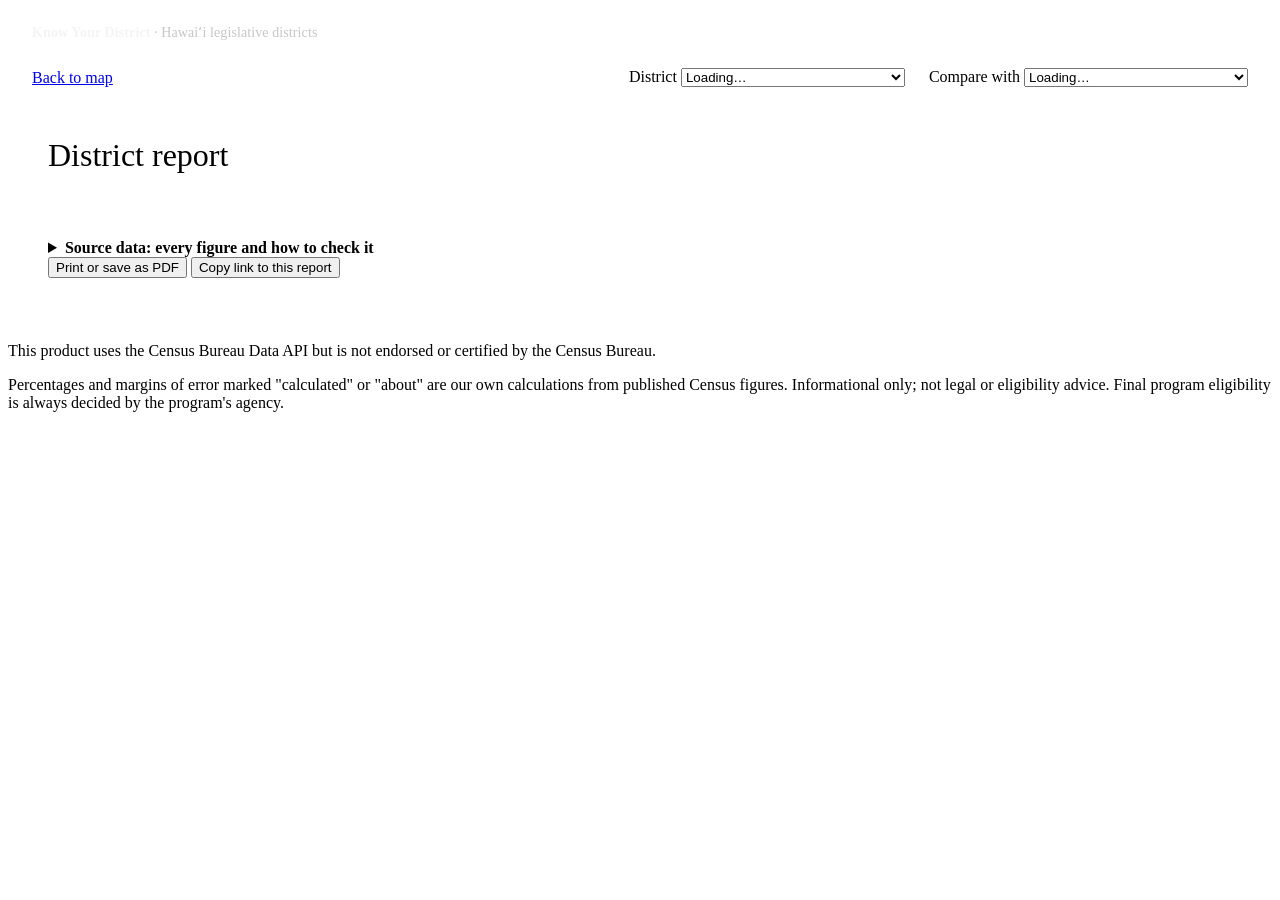
==== web/report.html @ 06e7ed60 "Updated UI" ====
<!DOCTYPE html>
<html lang="en">
<head>
  <meta charset="utf-8">
  <meta name="viewport" content="width=device-width, initial-scale=1">
  <title>District report · Know Your District</title>
  <link rel="stylesheet" href="/css/base.css">
  <style>
    /* Carbon UI shell (dark 48px) above a white control bar */
    .shell { background: var(--shell); min-height: 3rem; display: flex; align-items: center; padding: 0 1.5rem; }
    .brand { font-size: 0.875rem; font-weight: 600; letter-spacing: 0.1px; color: #f4f4f4; text-decoration: none; }
    .brand span { font-weight: 400; color: #c6c6c6; }
    .brand:hover { color: #fff; }
    .bar { background: var(--bg); border-bottom: 1px solid var(--border); padding: 0.75rem 1.5rem 1rem;
           display: flex; flex-wrap: wrap; align-items: end; gap: 1rem 1.5rem; }
    .bar #back { margin-right: auto; padding-left: 0; }
    .bar select { min-width: 14rem; }

    main { max-width: 74rem; margin: 0 auto; padding: 2rem 1.5rem 3rem; }
    /* Carbon inline notification (info, low contrast) */
    .from-q, .pair-note { background: var(--info-bg); border-left: 3px solid var(--info-border); color: var(--text);
              padding: 0.75rem 1rem 0.75rem 2.75rem; margin: 0 0 1rem; font-size: 0.875rem; position: relative; }
    .from-q::before, .pair-note::before { content: ""; position: absolute; left: 1rem; top: 0.875rem; width: 1rem; height: 1rem;
              background: var(--info-border); -webkit-mask: var(--i-info) no-repeat center / contain; mask: var(--i-info) no-repeat center / contain; }
    .from-q[hidden] { display: none; }
    h1 { margin: 0; font-size: 2rem; font-weight: 400; line-height: 1.25; }
    .sub { margin: 0.375rem 0 1.5rem; color: var(--muted); font-size: 0.875rem; }

    /* Carbon line tabs: wrap on narrow screens instead of scrolling sideways */
    .tabs { display: flex; flex-wrap: wrap; margin: 0 0 1.5rem; }
    .tabs [role="tab"] { font: inherit; font-size: 0.875rem; letter-spacing: 0.16px; min-height: 2.5rem; padding: 0 1rem;
                         border: 0; border-bottom: 2px solid var(--border); background: transparent; color: var(--muted); cursor: pointer; }
    .tabs [role="tab"]:hover { color: var(--text); border-bottom-color: var(--border-strong); }
    .tabs [role="tab"][aria-selected="true"] { color: var(--text); font-weight: 600; border-bottom-color: var(--accent); }

    .blurb { margin: 0 0 0.5rem; font-size: 1rem; }
    .notes { margin: 0 0 1rem; }
    .notes p { margin: 0.25rem 0; }
    .block { margin-top: 2.5rem; }
    .block > h2 { font-size: 1.25rem; font-weight: 400; margin: 0 0 0.75rem; }
    .block > .card { background: var(--layer); padding: 1rem; font-size: 0.875rem; }
    #panel:focus-visible { outline: 2px solid var(--focus); outline-offset: 4px; }
    #all { margin-top: 2.5rem; }
    #all > summary { font-weight: 600; }
    .print-only { display: none; }

    /* Two-district comparison */
    .pair-note[hidden], #pair[hidden], #all[hidden] { display: none; }
    #pair { display: grid; grid-template-columns: 1fr 1fr; gap: 1px; margin: 0 0 2rem; }
    .pcard { background: var(--layer); padding: 1rem; border-top: 3px solid var(--accent); }
    .pcard.b { border-top-color: var(--text); }
    .pcard h2 { margin: 0 0 0.375rem; font-size: 1.25rem; font-weight: 400; }
    .pcard p { margin: 0.125rem 0; font-size: 0.875rem; }
    .pcard a { display: inline-block; margin-top: 0.5rem; font-size: 0.875rem; }
    table.pair th[scope="row"] { width: 30%; min-width: 12rem; }
    table.pair td { width: 16%; }
    table.pair td:nth-child(4) { width: 26%; }
    table.pair td:last-child { width: 12%; }
    table.pair .measure { display: block; font-weight: 600; }
    table.pair th .src { margin-top: 0.25rem; font-weight: normal; }
    table.pair .val { display: block; font-weight: 600; font-size: 1rem; font-variant-numeric: tabular-nums; }
    table.pair .diff { display: block; color: var(--muted); }
    table.pair .diff.real { color: var(--text); font-weight: 600; }

    @media (max-width: 600px) {
      .shell { padding: 0 1rem; }
      .bar { padding: 0.75rem 1rem 1rem; }
      .bar .field, .bar select { width: 100%; }
      main { padding: 1.5rem 1rem; }
      h1 { font-size: 1.75rem; }
      .facts { grid-template-columns: 1fr; }
      #pair { grid-template-columns: 1fr; }
      .actions .btn { flex: 1 1 100%; }
    }
    /* Narrow screens: each measure becomes a tile; the column name moves in front of each value. */
    @media screen and (max-width: 600px) {
      table.pair tbody tr:hover { background: var(--layer); }
      table.pair thead { position: absolute; width: 1px; height: 1px; overflow: hidden; clip: rect(0 0 0 0); }
      table.pair, table.pair tbody, table.pair tr, table.pair th, table.pair td { display: block; }
      table.pair tr { background: var(--layer); padding: 1rem; margin-bottom: 1px; }
      table.pair th, table.pair td { border-top: 0; padding: 0.25rem 0; }
      table.pair th[scope="row"] { min-width: 0; padding-bottom: 0.5rem; }
      table.pair th[scope="row"], table.pair td, table.pair td:nth-child(4), table.pair td:last-child { width: auto; }
      table.pair td { display: grid; grid-template-columns: 5.5rem 1fr; column-gap: 0.5rem; }
      table.pair td::before { content: attr(data-label); grid-row: 1 / span 4; font-size: 0.75rem; letter-spacing: 0.32px; color: var(--muted); }
    }
    @media print {
      .shell, .bar, .tabs, .actions, .from-q { display: none !important; }
      .print-only { display: block; }
      main { max-width: none; padding: 0; }
      #pair { grid-template-columns: 1fr 1fr; }
      table.pair tr { break-inside: avoid; }
    }
  </style>
</head>
<body>
  <div class="shell"><a class="brand" href="/">Know Your District <span>· Hawaiʻi legislative districts</span></a></div>
  <header class="bar">
    <a class="btn ghost i-back" id="back" href="/">Back to map</a>
    <div class="field">
      <label for="district">District</label>
      <select id="district"><option value="">Loading…</option></select>
    </div>
    <div class="field">
      <label for="vs">Compare with</label>
      <select id="vs"><option value="">Loading…</option></select>
    </div>
  </header>

  <main id="main">
    <p class="from-q" id="from-q" hidden></p>
    <h1 id="title">District report</h1>
    <p class="sub" id="sub"></p>
    <div id="plan"></div>
    <p class="pair-note" id="pair-note" hidden></p>
    <div id="pair" hidden></div>
    <p class="print-only muted" id="print-view"></p>
    <div class="tabs" role="tablist" aria-label="Report views" id="tabs"></div>
    <section id="panel" role="tabpanel" tabindex="0" aria-live="polite"></section>
    <details id="all">
      <summary>Source data: every figure and how to check it</summary>
      <div class="inner" id="all-inner"></div>
    </details>
    <div class="actions">
      <button class="btn i-print" type="button" id="print">Print or save as PDF</button>
      <button class="btn secondary i-copy" type="button" id="copy">Copy link to this report</button>
    </div>
  </main>

  <footer class="site-footer">
    <p>This product uses the Census Bureau Data API but is not endorsed or certified by the Census Bureau.</p>
    <p>Percentages and margins of error marked "calculated" or "about" are our own calculations from published Census figures. Informational only; not legal or eligibility advice. Final program eligibility is always decided by the program's agency.</p>
  </footer>

  <script type="module">
    import { $, el, renderKeyFact, missingFact, comparisonTable, renderDetails, contextBody, taxAreasBody, programsBody, planLine, countyOf, pairTable, reportUrl } from "/js/render.js";
    import { fmtCount, fmtMoe, fmtToday } from "/js/format.js";
    import { PRESETS, presetById } from "/js/presets.js";

    const params = new URL(location.href).searchParams;
    const state = {
      id: (params.get("d") || "").toUpperCase(), vs: (params.get("vs") || "").toUpperCase(),
      view: presetById(params.get("view")).id, data: null, dataVs: null, list: [],
    };
    const comparing = () => !!(state.data && state.dataVs);

    const question = (params.get("q") || "").trim();
    if (question) { $("from-q").hidden = false; $("from-q").textContent = `Opened from the assistant for your question: “${question}”`; }

    function syncUrl() {
      const u = new URL(location.href);
      state.id ? u.searchParams.set("d", state.id) : u.searchParams.delete("d");
      state.id && state.vs ? u.searchParams.set("vs", state.vs) : u.searchParams.delete("vs");
      state.view !== "overview" ? u.searchParams.set("view", state.view) : u.searchParams.delete("view");
      history.replaceState(null, "", u);
      $("back").href = state.id ? "/?d=" + encodeURIComponent(state.id) : "/";
    }

    // ---------- tabs (WAI-ARIA tabs pattern, automatic activation) ----------
    function buildTabs() {
      $("tabs").replaceChildren(...PRESETS.map(p => el("button", {
        type: "button", role: "tab", id: "tab-" + p.id, textContent: p.label,
        onclick: () => selectView(p.id, false),
      })));
      $("panel").setAttribute("aria-labelledby", "tab-" + state.view);
      markTabs();
    }
    function markTabs() {
      PRESETS.forEach(p => {
        const t = $("tab-" + p.id);
        const on = p.id === state.view;
        t.setAttribute("aria-selected", on);
        t.setAttribute("aria-controls", "panel");
        t.tabIndex = on ? 0 : -1;
      });
    }
    $("tabs").addEventListener("keydown", e => {
      const i = PRESETS.findIndex(p => p.id === state.view);
      const next = { ArrowRight: i + 1, ArrowLeft: i - 1, Home: 0, End: PRESETS.length - 1 }[e.key];
      if (next === undefined) return;
      e.preventDefault();
      selectView(PRESETS[(next + PRESETS.length) % PRESETS.length].id, true);
    });
    function selectView(id, focusTab) {
      state.view = id;
      markTabs();
      $("panel").setAttribute("aria-labelledby", "tab-" + id);
      if (focusTab) $("tab-" + id).focus();
      syncUrl();
      renderPanel();
    }

    // ---------- panel ----------
    function renderSection(s, data, county) {
      let body = null;
      if (s.type === "group") {
        // The section heading already says what the rows are, so drop the repeated label prefix.
        const comps = data.comparisons.filter(c => c.group === s.group)
          .map(c => ({ ...c, label: c.label.replace(/^Employed residents working in:\s*/, "") }));
        if (comps.length) body = el("div", {},
          comps[0].group_note ? el("p", { className: "muted small", textContent: comps[0].group_note }) : null,
          comparisonTable(comps, county, { groupRows: false }));
      } else if (s.type === "taxAreas") body = taxAreasBody(data, county);
      else if (s.type === "context") body = contextBody(data, county, s.ids);
      else if (s.type === "programs") body = programsBody(data);
      else if (s.type === "note") body = el("div", { className: "card" }, el("p", { className: "muted", style: "margin:0", textContent: s.text }));
      return el("section", { className: "block" }, el("h2", { textContent: s.title }),
        body || el("p", { className: "muted", textContent: "Not available for this district in this tool's data." }));
    }

    // A section in comparison mode. Metric groups compare side by side; tax areas, county context
    // and programs describe one district or its county, so they link to each district's own report.
    function renderPairSection(s, a, b) {
      let body;
      if (s.type === "group") {
        const comps = a.comparisons.filter(c => c.group === s.group);
        const strip = x => ({ ...x, comparisons: x.comparisons.map(c => ({ ...c, label: c.label.replace(/^Employed residents working in:\s*/, "") })) });
        body = comps.length ? el("div", {},
          comps[0].group_note ? el("p", { className: "muted small", textContent: comps[0].group_note }) : null,
          pairTable(comps.map(c => c.metric_id), strip(a), strip(b))) : null;
      } else if (s.type === "note") {
        body = el("div", { className: "card" }, el("p", { className: "muted", style: "margin:0", textContent: s.text }));
      } else {
        const what = s.type === "taxAreas" ? "Tax areas overlap each district differently"
          : s.type === "programs" ? "Program details are the same for every district"
          : "These figures describe each district's county, not the district";
        const link = d => el("a", { href: reportUrl(d.geo_id, state.view), textContent: d.name });
        body = el("div", { className: "card" }, el("p", { className: "muted", style: "margin:0" },
          `${what}, so they are not compared here. See them in each district's report: `, link(a), " and ", link(b), "."));
      }
      return el("section", { className: "block" }, el("h2", { textContent: s.title }),
        body || el("p", { className: "muted", textContent: "Not available for these districts in this tool's data." }));
    }

    function printLine(label) {
      const data = state.data;
      const year = data && data.comparisons[0] ? data.comparisons[0].source.year : "";
      $("print-view").textContent = [`Generated ${fmtToday()}`, year && `Data: Census ACS 5-year ${year}`, `View: ${label}`].filter(Boolean).join(" · ");
    }

    function renderPanel() {
      const data = state.data;
      if (!data) return;
      const p = presetById(state.view);
      const notes = el("div", { className: "notes" }, ...(p.notes || []).map(n => el("p", { className: "muted small", textContent: n })));
      printLine(p.label);
      if (comparing()) {
        const a = { ...data, id: data.geo_id }, b = { ...state.dataVs, id: state.dataVs.geo_id };
        $("panel").replaceChildren(
          el("p", { className: "blurb", textContent: `The ${p.label.toLowerCase()} figures for both districts. Each difference is tested against both districts' margins of error.` }),
          notes, pairTable(p.metrics, a, b), ...p.sections.map(s => renderPairSection(s, a, b)));
        document.title = `${data.geo_id} compared with ${state.dataVs.geo_id} · ${p.label} · Know Your District`;
        return;
      }
      const county = countyOf(data);
      const facts = el("div", { className: "facts" });
      p.metrics.forEach(id => {
        const c = data.comparisons.find(x => x.metric_id === id);
        facts.append(c ? renderKeyFact(c) : missingFact(id));
      });
      $("panel").replaceChildren(el("p", { className: "blurb", textContent: p.blurb }), notes, facts,
        ...p.sections.map(s => renderSection(s, data, county)));
      document.title = `${data.name} · ${p.label} · Know Your District`;
    }

    // ---------- data ----------
    const popLine = data => {
      const pop = data.facts.find(f => f.indicator_id === "pop_total");
      return pop && pop.value_status === "ok"
        ? `About ${fmtCount(pop.value)} residents (${fmtMoe(pop.moe, "count")})` : "Population not available";
    };

    async function fetchDistrict(id) {
      const res = await fetch("/api/districts/" + encodeURIComponent(id));
      if (!res.ok) throw new Error((await res.json().catch(() => ({}))).detail || res.statusText);
      return res.json();
    }

    function pairCard(data, cls) {
      const card = el("article", { className: "pcard " + cls }, el("h2", { textContent: data.name }),
        el("p", { textContent: countyOf(data) || "County not known" }), el("p", { textContent: popLine(data) }));
      if (data.plan) card.append(el("p", { className: "muted", textContent:
        `Official permanent residents (2021 Reapportionment Plan): ${data.plan.permanent_residents.toLocaleString("en-US")}` }));
      card.append(el("a", { href: reportUrl(data.geo_id, state.view), textContent: "Open this district's full report" }));
      return card;
    }

    // Fill the "Compare with" list: every district except the one chosen.
    function fillVsOptions() {
      const sel = $("vs");
      sel.replaceChildren(new Option("None", ""));
      [["house", "House"], ["senate", "Senate"]].forEach(([type, label]) => {
        const g = el("optgroup", { label });
        state.list.filter(d => d.geo_type === type && d.geo_id !== state.id).forEach(d => g.append(new Option(d.name, d.geo_id)));
        sel.append(g);
      });
      sel.disabled = !state.id;
      sel.value = state.vs || "";
    }

    async function load() {
      const { id, vs } = state;
      state.data = null; state.dataVs = null;
      $("district").value = id || "";
      fillVsOptions();
      syncUrl();
      $("pair").hidden = true; $("pair-note").hidden = true;
      if (!id) {
        $("title").textContent = "Choose a district";
        $("sub").textContent = "Pick a House or Senate district above to see its report.";
        $("plan").replaceChildren(); $("panel").replaceChildren(); $("all-inner").replaceChildren();
        return;
      }
      $("panel").replaceChildren(el("p", { className: "muted", textContent: "Loading…" }));
      try {
        const [data, dataVs] = await Promise.all([fetchDistrict(id), vs ? fetchDistrict(vs) : null]);
        if (state.id !== id || state.vs !== vs) return; // user already moved on
        state.data = data; state.dataVs = dataVs;
        const year = data.comparisons[0] ? data.comparisons[0].source.year : "";
        if (dataVs) {
          $("title").textContent = `${data.name} compared with ${dataVs.name}`;
          $("sub").textContent = [year && `Census ACS 5-year ${year}`, "Every difference is tested against both margins of error"].filter(Boolean).join(" · ");
          $("plan").replaceChildren();
          $("pair").replaceChildren(pairCard(data, "a"), pairCard(dataVs, "b"));
          $("pair").hidden = false;
          if (data.geo_type !== dataVs.geo_type) {
            $("pair-note").textContent = "House and Senate districts overlap and differ in size. Rates and medians can be compared, but the same residents may be counted in both, so the margin-of-error test is only approximate.";
            $("pair-note").hidden = false;
          }
          $("all").hidden = true;
        } else {
          $("title").textContent = data.name;
          $("sub").textContent = [countyOf(data), popLine(data), year && `Census ACS 5-year ${year}`].filter(Boolean).join(" · ");
          $("plan").replaceChildren(...[planLine(data)].filter(Boolean));
          $("all-inner").replaceChildren(renderDetails(data));
          $("all").hidden = false;
        }
        renderPanel();
      } catch (err) {
        $("title").textContent = "District report";
        $("panel").replaceChildren(el("p", { className: "error", textContent: "Could not load this district. " + err.message }));
      }
    }

    async function init() {
      buildTabs();
      try {
        const res = await fetch("/api/districts");
        if (!res.ok) throw new Error("Data service unavailable");
        state.list = await res.json();
        const sel = $("district");
        sel.replaceChildren(new Option("Choose…", ""));
        [["house", "House"], ["senate", "Senate"]].forEach(([type, label]) => {
          const g = el("optgroup", { label });
          state.list.filter(d => d.geo_type === type).forEach(d => g.append(new Option(d.name, d.geo_id)));
          sel.append(g);
        });
        const known = id => state.list.some(d => d.geo_id === id);
        if (state.id && !known(state.id)) state.id = "";
        if (!state.id || !known(state.vs) || state.vs === state.id) state.vs = "";
      } catch (err) {
        $("panel").replaceChildren(el("p", { className: "error", textContent: "Could not load. " + err.message }));
        return;
      }
      load();
    }

    $("district").addEventListener("change", e => {
      state.id = e.target.value;
      if (!state.id || state.vs === state.id) state.vs = "";
      load();
    });
    $("vs").addEventListener("change", e => { state.vs = e.target.value; load(); });
    $("print").addEventListener("click", () => window.print());
    $("copy").addEventListener("click", e => {
      const u = new URL(location.href);
      u.searchParams.delete("q"); // the question was the sender's; the report stands alone
      if (navigator.clipboard) navigator.clipboard.writeText(u.href).then(() => { e.target.textContent = "Link copied"; });
    });
    window.addEventListener("beforeprint", () => document.querySelectorAll("details").forEach(d => d.open = true));
    init();
  </script>
</body>
</html>
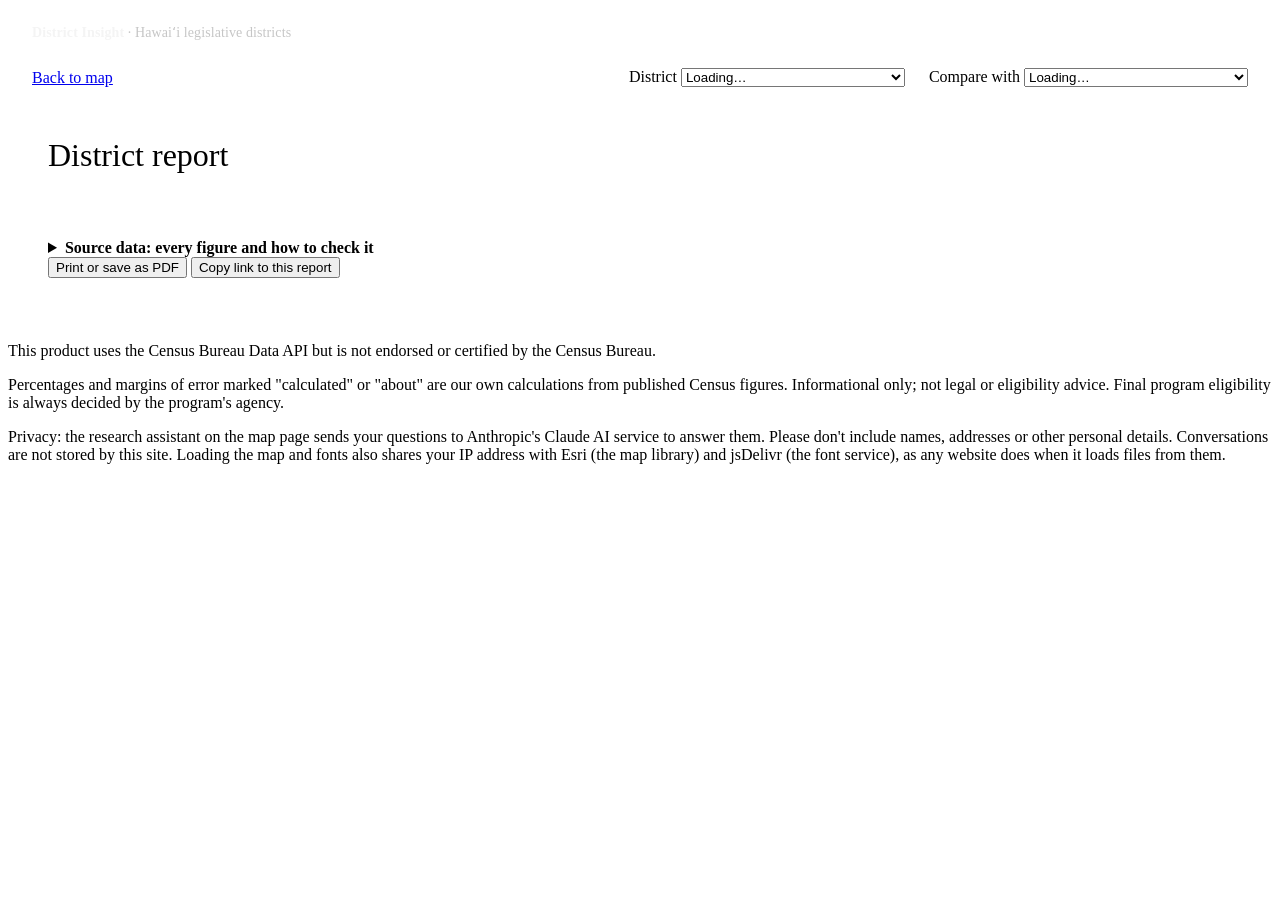
==== commit 087fd405: "security changes + small fixes" ====
--- a/web/report.html
+++ b/web/report.html
@@ -3,7 +3,7 @@
 <head>
   <meta charset="utf-8">
   <meta name="viewport" content="width=device-width, initial-scale=1">
-  <title>District report · Know Your District</title>
+  <title>District report · District Insight</title>
   <link rel="stylesheet" href="/css/base.css">
   <style>
     /* Carbon UI shell (dark 48px) above a white control bar */
@@ -94,7 +94,7 @@
   </style>
 </head>
 <body>
-  <div class="shell"><a class="brand" href="/">Know Your District <span>· Hawaiʻi legislative districts</span></a></div>
+  <div class="shell"><a class="brand" href="/">District Insight <span>· Hawaiʻi legislative districts</span></a></div>
   <header class="bar">
     <a class="btn ghost i-back" id="back" href="/">Back to map</a>
     <div class="field">
@@ -130,255 +130,9 @@
   <footer class="site-footer">
     <p>This product uses the Census Bureau Data API but is not endorsed or certified by the Census Bureau.</p>
     <p>Percentages and margins of error marked "calculated" or "about" are our own calculations from published Census figures. Informational only; not legal or eligibility advice. Final program eligibility is always decided by the program's agency.</p>
+    <p>Privacy: the research assistant on the map page sends your questions to Anthropic's Claude AI service to answer them. Please don't include names, addresses or other personal details. Conversations are not stored by this site. Loading the map and fonts also shares your IP address with Esri (the map library) and jsDelivr (the font service), as any website does when it loads files from them.</p>
   </footer>
 
-  <script type="module">
-    import { $, el, renderKeyFact, missingFact, comparisonTable, renderDetails, contextBody, taxAreasBody, programsBody, planLine, countyOf, pairTable, reportUrl } from "/js/render.js";
-    import { fmtCount, fmtMoe, fmtToday } from "/js/format.js";
-    import { PRESETS, presetById } from "/js/presets.js";
-
-    const params = new URL(location.href).searchParams;
-    const state = {
-      id: (params.get("d") || "").toUpperCase(), vs: (params.get("vs") || "").toUpperCase(),
-      view: presetById(params.get("view")).id, data: null, dataVs: null, list: [],
-    };
-    const comparing = () => !!(state.data && state.dataVs);
-
-    const question = (params.get("q") || "").trim();
-    if (question) { $("from-q").hidden = false; $("from-q").textContent = `Opened from the assistant for your question: “${question}”`; }
-
-    function syncUrl() {
-      const u = new URL(location.href);
-      state.id ? u.searchParams.set("d", state.id) : u.searchParams.delete("d");
-      state.id && state.vs ? u.searchParams.set("vs", state.vs) : u.searchParams.delete("vs");
-      state.view !== "overview" ? u.searchParams.set("view", state.view) : u.searchParams.delete("view");
-      history.replaceState(null, "", u);
-      $("back").href = state.id ? "/?d=" + encodeURIComponent(state.id) : "/";
-    }
-
-    // ---------- tabs (WAI-ARIA tabs pattern, automatic activation) ----------
-    function buildTabs() {
-      $("tabs").replaceChildren(...PRESETS.map(p => el("button", {
-        type: "button", role: "tab", id: "tab-" + p.id, textContent: p.label,
-        onclick: () => selectView(p.id, false),
-      })));
-      $("panel").setAttribute("aria-labelledby", "tab-" + state.view);
-      markTabs();
-    }
-    function markTabs() {
-      PRESETS.forEach(p => {
-        const t = $("tab-" + p.id);
-        const on = p.id === state.view;
-        t.setAttribute("aria-selected", on);
-        t.setAttribute("aria-controls", "panel");
-        t.tabIndex = on ? 0 : -1;
-      });
-    }
-    $("tabs").addEventListener("keydown", e => {
-      const i = PRESETS.findIndex(p => p.id === state.view);
-      const next = { ArrowRight: i + 1, ArrowLeft: i - 1, Home: 0, End: PRESETS.length - 1 }[e.key];
-      if (next === undefined) return;
-      e.preventDefault();
-      selectView(PRESETS[(next + PRESETS.length) % PRESETS.length].id, true);
-    });
-    function selectView(id, focusTab) {
-      state.view = id;
-      markTabs();
-      $("panel").setAttribute("aria-labelledby", "tab-" + id);
-      if (focusTab) $("tab-" + id).focus();
-      syncUrl();
-      renderPanel();
-    }
-
-    // ---------- panel ----------
-    function renderSection(s, data, county) {
-      let body = null;
-      if (s.type === "group") {
-        // The section heading already says what the rows are, so drop the repeated label prefix.
-        const comps = data.comparisons.filter(c => c.group === s.group)
-          .map(c => ({ ...c, label: c.label.replace(/^Employed residents working in:\s*/, "") }));
-        if (comps.length) body = el("div", {},
-          comps[0].group_note ? el("p", { className: "muted small", textContent: comps[0].group_note }) : null,
-          comparisonTable(comps, county, { groupRows: false }));
-      } else if (s.type === "taxAreas") body = taxAreasBody(data, county);
-      else if (s.type === "context") body = contextBody(data, county, s.ids);
-      else if (s.type === "programs") body = programsBody(data);
-      else if (s.type === "note") body = el("div", { className: "card" }, el("p", { className: "muted", style: "margin:0", textContent: s.text }));
-      return el("section", { className: "block" }, el("h2", { textContent: s.title }),
-        body || el("p", { className: "muted", textContent: "Not available for this district in this tool's data." }));
-    }
-
-    // A section in comparison mode. Metric groups compare side by side; tax areas, county context
-    // and programs describe one district or its county, so they link to each district's own report.
-    function renderPairSection(s, a, b) {
-      let body;
-      if (s.type === "group") {
-        const comps = a.comparisons.filter(c => c.group === s.group);
-        const strip = x => ({ ...x, comparisons: x.comparisons.map(c => ({ ...c, label: c.label.replace(/^Employed residents working in:\s*/, "") })) });
-        body = comps.length ? el("div", {},
-          comps[0].group_note ? el("p", { className: "muted small", textContent: comps[0].group_note }) : null,
-          pairTable(comps.map(c => c.metric_id), strip(a), strip(b))) : null;
-      } else if (s.type === "note") {
-        body = el("div", { className: "card" }, el("p", { className: "muted", style: "margin:0", textContent: s.text }));
-      } else {
-        const what = s.type === "taxAreas" ? "Tax areas overlap each district differently"
-          : s.type === "programs" ? "Program details are the same for every district"
-          : "These figures describe each district's county, not the district";
-        const link = d => el("a", { href: reportUrl(d.geo_id, state.view), textContent: d.name });
-        body = el("div", { className: "card" }, el("p", { className: "muted", style: "margin:0" },
-          `${what}, so they are not compared here. See them in each district's report: `, link(a), " and ", link(b), "."));
-      }
-      return el("section", { className: "block" }, el("h2", { textContent: s.title }),
-        body || el("p", { className: "muted", textContent: "Not available for these districts in this tool's data." }));
-    }
-
-    function printLine(label) {
-      const data = state.data;
-      const year = data && data.comparisons[0] ? data.comparisons[0].source.year : "";
-      $("print-view").textContent = [`Generated ${fmtToday()}`, year && `Data: Census ACS 5-year ${year}`, `View: ${label}`].filter(Boolean).join(" · ");
-    }
-
-    function renderPanel() {
-      const data = state.data;
-      if (!data) return;
-      const p = presetById(state.view);
-      const notes = el("div", { className: "notes" }, ...(p.notes || []).map(n => el("p", { className: "muted small", textContent: n })));
-      printLine(p.label);
-      if (comparing()) {
-        const a = { ...data, id: data.geo_id }, b = { ...state.dataVs, id: state.dataVs.geo_id };
-        $("panel").replaceChildren(
-          el("p", { className: "blurb", textContent: `The ${p.label.toLowerCase()} figures for both districts. Each difference is tested against both districts' margins of error.` }),
-          notes, pairTable(p.metrics, a, b), ...p.sections.map(s => renderPairSection(s, a, b)));
-        document.title = `${data.geo_id} compared with ${state.dataVs.geo_id} · ${p.label} · Know Your District`;
-        return;
-      }
-      const county = countyOf(data);
-      const facts = el("div", { className: "facts" });
-      p.metrics.forEach(id => {
-        const c = data.comparisons.find(x => x.metric_id === id);
-        facts.append(c ? renderKeyFact(c) : missingFact(id));
-      });
-      $("panel").replaceChildren(el("p", { className: "blurb", textContent: p.blurb }), notes, facts,
-        ...p.sections.map(s => renderSection(s, data, county)));
-      document.title = `${data.name} · ${p.label} · Know Your District`;
-    }
-
-    // ---------- data ----------
-    const popLine = data => {
-      const pop = data.facts.find(f => f.indicator_id === "pop_total");
-      return pop && pop.value_status === "ok"
-        ? `About ${fmtCount(pop.value)} residents (${fmtMoe(pop.moe, "count")})` : "Population not available";
-    };
-
-    async function fetchDistrict(id) {
-      const res = await fetch("/api/districts/" + encodeURIComponent(id));
-      if (!res.ok) throw new Error((await res.json().catch(() => ({}))).detail || res.statusText);
-      return res.json();
-    }
-
-    function pairCard(data, cls) {
-      const card = el("article", { className: "pcard " + cls }, el("h2", { textContent: data.name }),
-        el("p", { textContent: countyOf(data) || "County not known" }), el("p", { textContent: popLine(data) }));
-      if (data.plan) card.append(el("p", { className: "muted", textContent:
-        `Official permanent residents (2021 Reapportionment Plan): ${data.plan.permanent_residents.toLocaleString("en-US")}` }));
-      card.append(el("a", { href: reportUrl(data.geo_id, state.view), textContent: "Open this district's full report" }));
-      return card;
-    }
-
-    // Fill the "Compare with" list: every district except the one chosen.
-    function fillVsOptions() {
-      const sel = $("vs");
-      sel.replaceChildren(new Option("None", ""));
-      [["house", "House"], ["senate", "Senate"]].forEach(([type, label]) => {
-        const g = el("optgroup", { label });
-        state.list.filter(d => d.geo_type === type && d.geo_id !== state.id).forEach(d => g.append(new Option(d.name, d.geo_id)));
-        sel.append(g);
-      });
-      sel.disabled = !state.id;
-      sel.value = state.vs || "";
-    }
-
-    async function load() {
-      const { id, vs } = state;
-      state.data = null; state.dataVs = null;
-      $("district").value = id || "";
-      fillVsOptions();
-      syncUrl();
-      $("pair").hidden = true; $("pair-note").hidden = true;
-      if (!id) {
-        $("title").textContent = "Choose a district";
-        $("sub").textContent = "Pick a House or Senate district above to see its report.";
-        $("plan").replaceChildren(); $("panel").replaceChildren(); $("all-inner").replaceChildren();
-        return;
-      }
-      $("panel").replaceChildren(el("p", { className: "muted", textContent: "Loading…" }));
-      try {
-        const [data, dataVs] = await Promise.all([fetchDistrict(id), vs ? fetchDistrict(vs) : null]);
-        if (state.id !== id || state.vs !== vs) return; // user already moved on
-        state.data = data; state.dataVs = dataVs;
-        const year = data.comparisons[0] ? data.comparisons[0].source.year : "";
-        if (dataVs) {
-          $("title").textContent = `${data.name} compared with ${dataVs.name}`;
-          $("sub").textContent = [year && `Census ACS 5-year ${year}`, "Every difference is tested against both margins of error"].filter(Boolean).join(" · ");
-          $("plan").replaceChildren();
-          $("pair").replaceChildren(pairCard(data, "a"), pairCard(dataVs, "b"));
-          $("pair").hidden = false;
-          if (data.geo_type !== dataVs.geo_type) {
-            $("pair-note").textContent = "House and Senate districts overlap and differ in size. Rates and medians can be compared, but the same residents may be counted in both, so the margin-of-error test is only approximate.";
-            $("pair-note").hidden = false;
-          }
-          $("all").hidden = true;
-        } else {
-          $("title").textContent = data.name;
-          $("sub").textContent = [countyOf(data), popLine(data), year && `Census ACS 5-year ${year}`].filter(Boolean).join(" · ");
-          $("plan").replaceChildren(...[planLine(data)].filter(Boolean));
-          $("all-inner").replaceChildren(renderDetails(data));
-          $("all").hidden = false;
-        }
-        renderPanel();
-      } catch (err) {
-        $("title").textContent = "District report";
-        $("panel").replaceChildren(el("p", { className: "error", textContent: "Could not load this district. " + err.message }));
-      }
-    }
-
-    async function init() {
-      buildTabs();
-      try {
-        const res = await fetch("/api/districts");
-        if (!res.ok) throw new Error("Data service unavailable");
-        state.list = await res.json();
-        const sel = $("district");
-        sel.replaceChildren(new Option("Choose…", ""));
-        [["house", "House"], ["senate", "Senate"]].forEach(([type, label]) => {
-          const g = el("optgroup", { label });
-          state.list.filter(d => d.geo_type === type).forEach(d => g.append(new Option(d.name, d.geo_id)));
-          sel.append(g);
-        });
-        const known = id => state.list.some(d => d.geo_id === id);
-        if (state.id && !known(state.id)) state.id = "";
-        if (!state.id || !known(state.vs) || state.vs === state.id) state.vs = "";
-      } catch (err) {
-        $("panel").replaceChildren(el("p", { className: "error", textContent: "Could not load. " + err.message }));
-        return;
-      }
-      load();
-    }
-
-    $("district").addEventListener("change", e => {
-      state.id = e.target.value;
-      if (!state.id || state.vs === state.id) state.vs = "";
-      load();
-    });
-    $("vs").addEventListener("change", e => { state.vs = e.target.value; load(); });
-    $("print").addEventListener("click", () => window.print());
-    $("copy").addEventListener("click", e => {
-      const u = new URL(location.href);
-      u.searchParams.delete("q"); // the question was the sender's; the report stands alone
-      if (navigator.clipboard) navigator.clipboard.writeText(u.href).then(() => { e.target.textContent = "Link copied"; });
-    });
-    window.addEventListener("beforeprint", () => document.querySelectorAll("details").forEach(d => d.open = true));
-    init();
-  </script>
+  <script type="module" src="/js/report-page.js"></script>
 </body>
 </html>
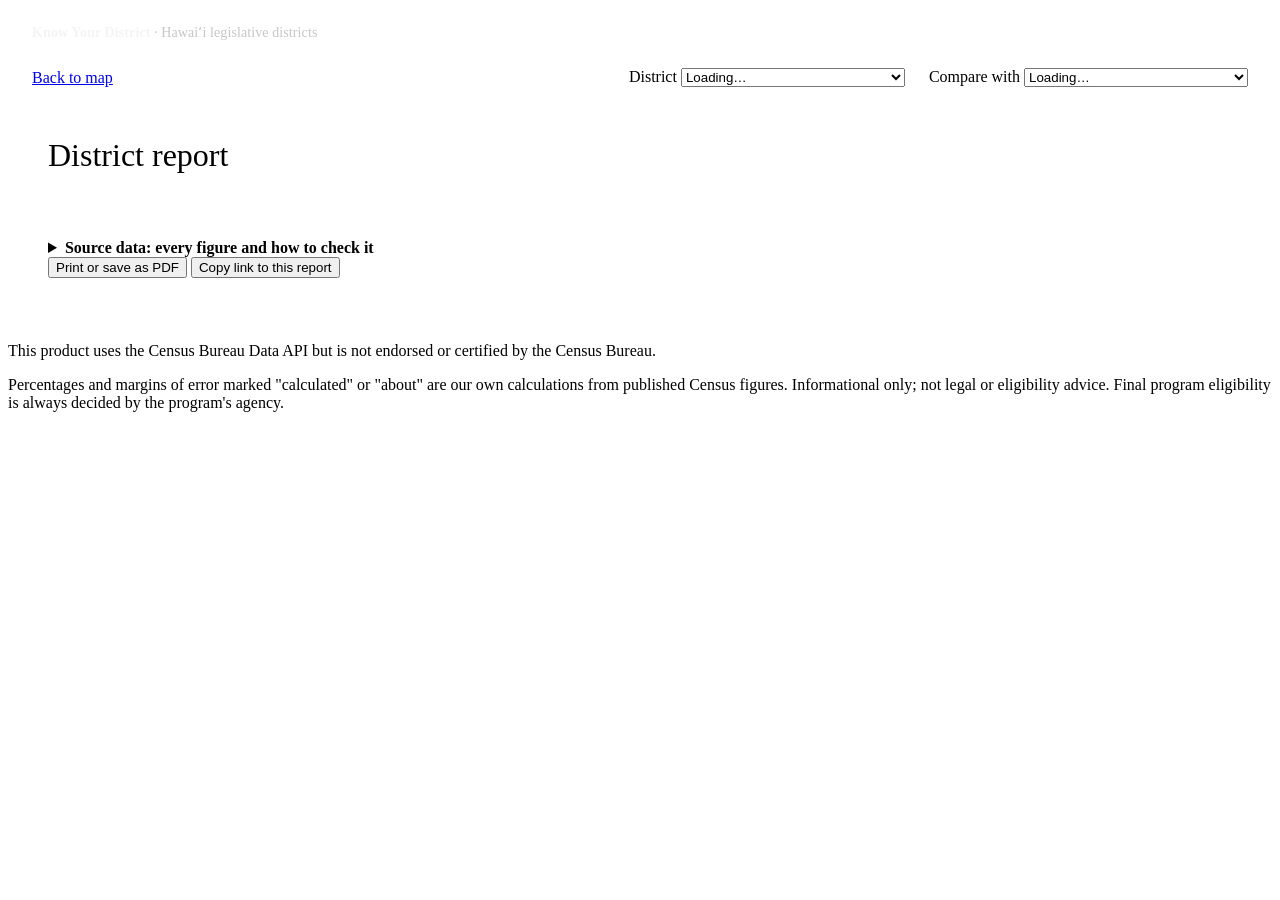
==== commit e48e7c72: "Add likely-eligible estimates and validate the research assistant - Residents likely eligible on inc" ====
--- a/web/report.html
+++ b/web/report.html
@@ -3,7 +3,7 @@
 <head>
   <meta charset="utf-8">
   <meta name="viewport" content="width=device-width, initial-scale=1">
-  <title>District report · District Insight</title>
+  <title>District report · Know Your District</title>
   <link rel="stylesheet" href="/css/base.css">
   <style>
     /* Carbon UI shell (dark 48px) above a white control bar */
@@ -94,7 +94,7 @@
   </style>
 </head>
 <body>
-  <div class="shell"><a class="brand" href="/">District Insight <span>· Hawaiʻi legislative districts</span></a></div>
+  <div class="shell"><a class="brand" href="/">Know Your District <span>· Hawaiʻi legislative districts</span></a></div>
   <header class="bar">
     <a class="btn ghost i-back" id="back" href="/">Back to map</a>
     <div class="field">
@@ -130,9 +130,258 @@
   <footer class="site-footer">
     <p>This product uses the Census Bureau Data API but is not endorsed or certified by the Census Bureau.</p>
     <p>Percentages and margins of error marked "calculated" or "about" are our own calculations from published Census figures. Informational only; not legal or eligibility advice. Final program eligibility is always decided by the program's agency.</p>
-    <p>Privacy: the research assistant on the map page sends your questions to Anthropic's Claude AI service to answer them. Please don't include names, addresses or other personal details. Conversations are not stored by this site. Loading the map and fonts also shares your IP address with Esri (the map library) and jsDelivr (the font service), as any website does when it loads files from them.</p>
   </footer>
 
-  <script type="module" src="/js/report-page.js"></script>
+  <script type="module">
+    import { $, el, renderKeyFact, missingFact, comparisonTable, renderDetails, contextBody, taxAreasBody, programsBody, planLine, countyOf, pairTable, reportUrl, likelyEligibleBody, likelyEligiblePair } from "/js/render.js";
+    import { fmtCount, fmtMoe, fmtToday } from "/js/format.js";
+    import { PRESETS, presetById } from "/js/presets.js";
+
+    const params = new URL(location.href).searchParams;
+    const state = {
+      id: (params.get("d") || "").toUpperCase(), vs: (params.get("vs") || "").toUpperCase(),
+      view: presetById(params.get("view")).id, data: null, dataVs: null, list: [],
+    };
+    const comparing = () => !!(state.data && state.dataVs);
+
+    const question = (params.get("q") || "").trim();
+    if (question) { $("from-q").hidden = false; $("from-q").textContent = `Opened from the assistant for your question: “${question}”`; }
+
+    function syncUrl() {
+      const u = new URL(location.href);
+      state.id ? u.searchParams.set("d", state.id) : u.searchParams.delete("d");
+      state.id && state.vs ? u.searchParams.set("vs", state.vs) : u.searchParams.delete("vs");
+      state.view !== "overview" ? u.searchParams.set("view", state.view) : u.searchParams.delete("view");
+      history.replaceState(null, "", u);
+      $("back").href = state.id ? "/?d=" + encodeURIComponent(state.id) : "/";
+    }
+
+    // ---------- tabs (WAI-ARIA tabs pattern, automatic activation) ----------
+    function buildTabs() {
+      $("tabs").replaceChildren(...PRESETS.map(p => el("button", {
+        type: "button", role: "tab", id: "tab-" + p.id, textContent: p.label,
+        onclick: () => selectView(p.id, false),
+      })));
+      $("panel").setAttribute("aria-labelledby", "tab-" + state.view);
+      markTabs();
+    }
+    function markTabs() {
+      PRESETS.forEach(p => {
+        const t = $("tab-" + p.id);
+        const on = p.id === state.view;
+        t.setAttribute("aria-selected", on);
+        t.setAttribute("aria-controls", "panel");
+        t.tabIndex = on ? 0 : -1;
+      });
+    }
+    $("tabs").addEventListener("keydown", e => {
+      const i = PRESETS.findIndex(p => p.id === state.view);
+      const next = { ArrowRight: i + 1, ArrowLeft: i - 1, Home: 0, End: PRESETS.length - 1 }[e.key];
+      if (next === undefined) return;
+      e.preventDefault();
+      selectView(PRESETS[(next + PRESETS.length) % PRESETS.length].id, true);
+    });
+    function selectView(id, focusTab) {
+      state.view = id;
+      markTabs();
+      $("panel").setAttribute("aria-labelledby", "tab-" + id);
+      if (focusTab) $("tab-" + id).focus();
+      syncUrl();
+      renderPanel();
+    }
+
+    // ---------- panel ----------
+    function renderSection(s, data, county) {
+      let body = null;
+      if (s.type === "group") {
+        // The section heading already says what the rows are, so drop the repeated label prefix.
+        const comps = data.comparisons.filter(c => c.group === s.group)
+          .map(c => ({ ...c, label: c.label.replace(/^Employed residents working in:\s*/, "") }));
+        if (comps.length) body = el("div", {},
+          comps[0].group_note ? el("p", { className: "muted small", textContent: comps[0].group_note }) : null,
+          comparisonTable(comps, county, { groupRows: false }));
+      } else if (s.type === "taxAreas") body = taxAreasBody(data, county);
+      else if (s.type === "context") body = contextBody(data, county, s.ids);
+      else if (s.type === "programs") body = programsBody(data);
+      else if (s.type === "likelyEligible") body = likelyEligibleBody(data);
+      else if (s.type === "note") body = el("div", { className: "card" }, el("p", { className: "muted", style: "margin:0", textContent: s.text }));
+      return el("section", { className: "block" }, el("h2", { textContent: s.title }),
+        body || el("p", { className: "muted", textContent: "Not available for this district in this tool's data." }));
+    }
+
+    // A section in comparison mode. Metric groups compare side by side; tax areas, county context
+    // and programs describe one district or its county, so they link to each district's own report.
+    function renderPairSection(s, a, b) {
+      let body;
+      if (s.type === "group") {
+        const comps = a.comparisons.filter(c => c.group === s.group);
+        const strip = x => ({ ...x, comparisons: x.comparisons.map(c => ({ ...c, label: c.label.replace(/^Employed residents working in:\s*/, "") })) });
+        body = comps.length ? el("div", {},
+          comps[0].group_note ? el("p", { className: "muted small", textContent: comps[0].group_note }) : null,
+          pairTable(comps.map(c => c.metric_id), strip(a), strip(b))) : null;
+      } else if (s.type === "note") {
+        body = el("div", { className: "card" }, el("p", { className: "muted", style: "margin:0", textContent: s.text }));
+      } else if (s.type === "likelyEligible") {
+        body = likelyEligiblePair(a, b);
+      } else {
+        const what = s.type === "taxAreas" ? "Tax areas overlap each district differently"
+          : s.type === "programs" ? "Program details are the same for every district"
+          : "These figures describe each district's county, not the district";
+        const link = d => el("a", { href: reportUrl(d.geo_id, state.view), textContent: d.name });
+        body = el("div", { className: "card" }, el("p", { className: "muted", style: "margin:0" },
+          `${what}, so they are not compared here. See them in each district's report: `, link(a), " and ", link(b), "."));
+      }
+      return el("section", { className: "block" }, el("h2", { textContent: s.title }),
+        body || el("p", { className: "muted", textContent: "Not available for these districts in this tool's data." }));
+    }
+
+    function printLine(label) {
+      const data = state.data;
+      const year = data && data.comparisons[0] ? data.comparisons[0].source.year : "";
+      $("print-view").textContent = [`Generated ${fmtToday()}`, year && `Data: Census ACS 5-year ${year}`, `View: ${label}`].filter(Boolean).join(" · ");
+    }
+
+    function renderPanel() {
+      const data = state.data;
+      if (!data) return;
+      const p = presetById(state.view);
+      const notes = el("div", { className: "notes" }, ...(p.notes || []).map(n => el("p", { className: "muted small", textContent: n })));
+      printLine(p.label);
+      if (comparing()) {
+        const a = { ...data, id: data.geo_id }, b = { ...state.dataVs, id: state.dataVs.geo_id };
+        $("panel").replaceChildren(
+          el("p", { className: "blurb", textContent: `The ${p.label.toLowerCase()} figures for both districts. Each difference is tested against both districts' margins of error.` }),
+          notes, pairTable(p.metrics, a, b), ...p.sections.map(s => renderPairSection(s, a, b)));
+        document.title = `${data.geo_id} compared with ${state.dataVs.geo_id} · ${p.label} · Know Your District`;
+        return;
+      }
+      const county = countyOf(data);
+      const facts = el("div", { className: "facts" });
+      p.metrics.forEach(id => {
+        const c = data.comparisons.find(x => x.metric_id === id);
+        facts.append(c ? renderKeyFact(c) : missingFact(id));
+      });
+      $("panel").replaceChildren(el("p", { className: "blurb", textContent: p.blurb }), notes, facts,
+        ...p.sections.map(s => renderSection(s, data, county)));
+      document.title = `${data.name} · ${p.label} · Know Your District`;
+    }
+
+    // ---------- data ----------
+    const popLine = data => {
+      const pop = data.facts.find(f => f.indicator_id === "pop_total");
+      return pop && pop.value_status === "ok"
+        ? `About ${fmtCount(pop.value)} residents (${fmtMoe(pop.moe, "count")})` : "Population not available";
+    };
+
+    async function fetchDistrict(id) {
+      const res = await fetch("/api/districts/" + encodeURIComponent(id));
+      if (!res.ok) throw new Error((await res.json().catch(() => ({}))).detail || res.statusText);
+      return res.json();
+    }
+
+    function pairCard(data, cls) {
+      const card = el("article", { className: "pcard " + cls }, el("h2", { textContent: data.name }),
+        el("p", { textContent: countyOf(data) || "County not known" }), el("p", { textContent: popLine(data) }));
+      if (data.plan) card.append(el("p", { className: "muted", textContent:
+        `Official permanent residents (2021 Reapportionment Plan): ${data.plan.permanent_residents.toLocaleString("en-US")}` }));
+      card.append(el("a", { href: reportUrl(data.geo_id, state.view), textContent: "Open this district's full report" }));
+      return card;
+    }
+
+    // Fill the "Compare with" list: every district except the one chosen.
+    function fillVsOptions() {
+      const sel = $("vs");
+      sel.replaceChildren(new Option("None", ""));
+      [["house", "House"], ["senate", "Senate"]].forEach(([type, label]) => {
+        const g = el("optgroup", { label });
+        state.list.filter(d => d.geo_type === type && d.geo_id !== state.id).forEach(d => g.append(new Option(d.name, d.geo_id)));
+        sel.append(g);
+      });
+      sel.disabled = !state.id;
+      sel.value = state.vs || "";
+    }
+
+    async function load() {
+      const { id, vs } = state;
+      state.data = null; state.dataVs = null;
+      $("district").value = id || "";
+      fillVsOptions();
+      syncUrl();
+      $("pair").hidden = true; $("pair-note").hidden = true;
+      if (!id) {
+        $("title").textContent = "Choose a district";
+        $("sub").textContent = "Pick a House or Senate district above to see its report.";
+        $("plan").replaceChildren(); $("panel").replaceChildren(); $("all-inner").replaceChildren();
+        return;
+      }
+      $("panel").replaceChildren(el("p", { className: "muted", textContent: "Loading…" }));
+      try {
+        const [data, dataVs] = await Promise.all([fetchDistrict(id), vs ? fetchDistrict(vs) : null]);
+        if (state.id !== id || state.vs !== vs) return; // user already moved on
+        state.data = data; state.dataVs = dataVs;
+        const year = data.comparisons[0] ? data.comparisons[0].source.year : "";
+        if (dataVs) {
+          $("title").textContent = `${data.name} compared with ${dataVs.name}`;
+          $("sub").textContent = [year && `Census ACS 5-year ${year}`, "Every difference is tested against both margins of error"].filter(Boolean).join(" · ");
+          $("plan").replaceChildren();
+          $("pair").replaceChildren(pairCard(data, "a"), pairCard(dataVs, "b"));
+          $("pair").hidden = false;
+          if (data.geo_type !== dataVs.geo_type) {
+            $("pair-note").textContent = "House and Senate districts overlap and differ in size. Rates and medians can be compared, but the same residents may be counted in both, so the margin-of-error test is only approximate.";
+            $("pair-note").hidden = false;
+          }
+          $("all").hidden = true;
+        } else {
+          $("title").textContent = data.name;
+          $("sub").textContent = [countyOf(data), popLine(data), year && `Census ACS 5-year ${year}`].filter(Boolean).join(" · ");
+          $("plan").replaceChildren(...[planLine(data)].filter(Boolean));
+          $("all-inner").replaceChildren(renderDetails(data));
+          $("all").hidden = false;
+        }
+        renderPanel();
+      } catch (err) {
+        $("title").textContent = "District report";
+        $("panel").replaceChildren(el("p", { className: "error", textContent: "Could not load this district. " + err.message }));
+      }
+    }
+
+    async function init() {
+      buildTabs();
+      try {
+        const res = await fetch("/api/districts");
+        if (!res.ok) throw new Error("Data service unavailable");
+        state.list = await res.json();
+        const sel = $("district");
+        sel.replaceChildren(new Option("Choose…", ""));
+        [["house", "House"], ["senate", "Senate"]].forEach(([type, label]) => {
+          const g = el("optgroup", { label });
+          state.list.filter(d => d.geo_type === type).forEach(d => g.append(new Option(d.name, d.geo_id)));
+          sel.append(g);
+        });
+        const known = id => state.list.some(d => d.geo_id === id);
+        if (state.id && !known(state.id)) state.id = "";
+        if (!state.id || !known(state.vs) || state.vs === state.id) state.vs = "";
+      } catch (err) {
+        $("panel").replaceChildren(el("p", { className: "error", textContent: "Could not load. " + err.message }));
+        return;
+      }
+      load();
+    }
+
+    $("district").addEventListener("change", e => {
+      state.id = e.target.value;
+      if (!state.id || state.vs === state.id) state.vs = "";
+      load();
+    });
+    $("vs").addEventListener("change", e => { state.vs = e.target.value; load(); });
+    $("print").addEventListener("click", () => window.print());
+    $("copy").addEventListener("click", e => {
+      const u = new URL(location.href);
+      u.searchParams.delete("q"); // the question was the sender's; the report stands alone
+      if (navigator.clipboard) navigator.clipboard.writeText(u.href).then(() => { e.target.textContent = "Link copied"; });
+    });
+    window.addEventListener("beforeprint", () => document.querySelectorAll("details").forEach(d => d.open = true));
+    init();
+  </script>
 </body>
 </html>
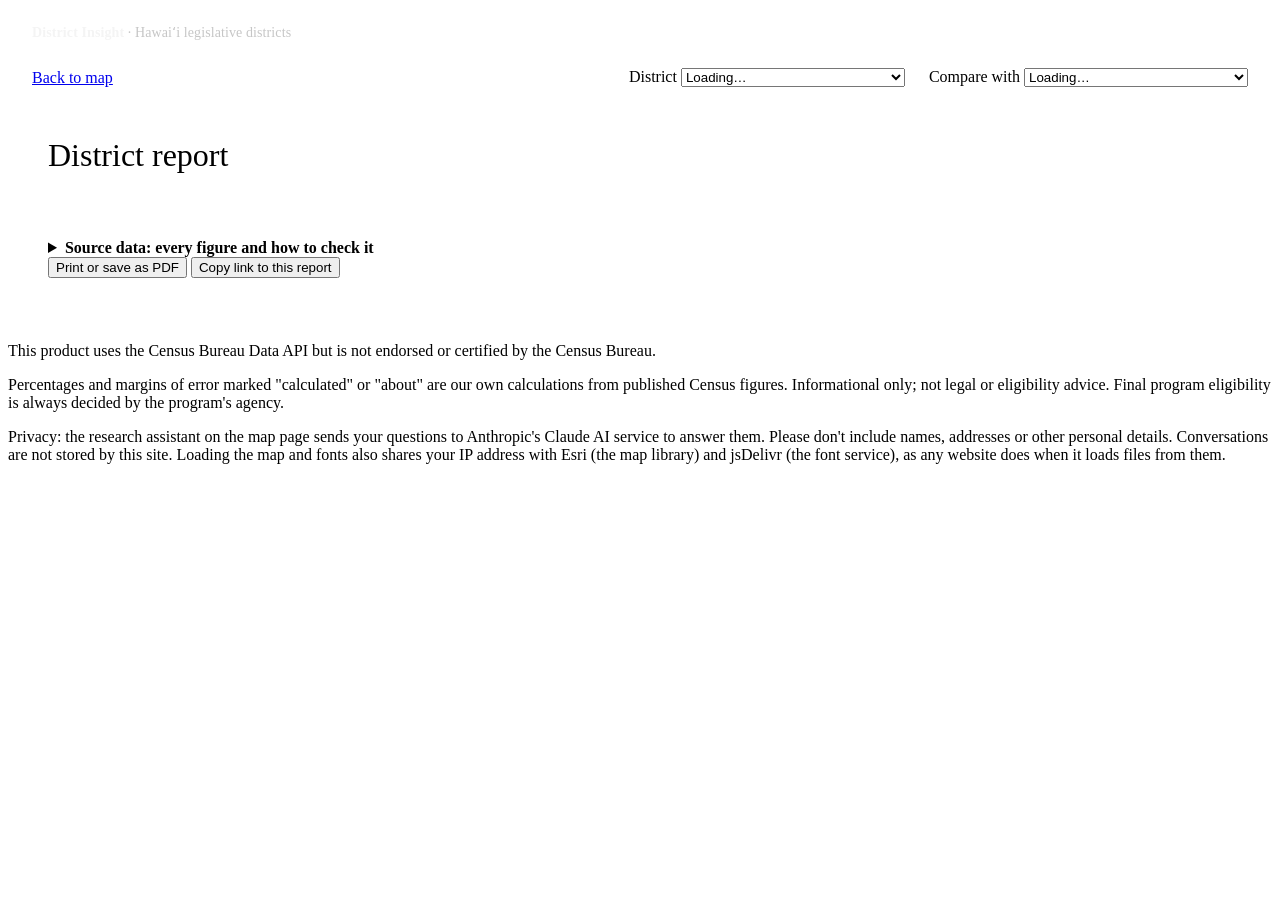
==== commit b0ce2b8a: "Merge main (PR #8 security) and add Render deployment - Merge origin/main: keep the "(S4)" citation " ====
--- a/web/report.html
+++ b/web/report.html
@@ -3,7 +3,7 @@
 <head>
   <meta charset="utf-8">
   <meta name="viewport" content="width=device-width, initial-scale=1">
-  <title>District report · Know Your District</title>
+  <title>District report · District Insight</title>
   <link rel="stylesheet" href="/css/base.css">
   <style>
     /* Carbon UI shell (dark 48px) above a white control bar */
@@ -94,7 +94,7 @@
   </style>
 </head>
 <body>
-  <div class="shell"><a class="brand" href="/">Know Your District <span>· Hawaiʻi legislative districts</span></a></div>
+  <div class="shell"><a class="brand" href="/">District Insight <span>· Hawaiʻi legislative districts</span></a></div>
   <header class="bar">
     <a class="btn ghost i-back" id="back" href="/">Back to map</a>
     <div class="field">
@@ -130,258 +130,9 @@
   <footer class="site-footer">
     <p>This product uses the Census Bureau Data API but is not endorsed or certified by the Census Bureau.</p>
     <p>Percentages and margins of error marked "calculated" or "about" are our own calculations from published Census figures. Informational only; not legal or eligibility advice. Final program eligibility is always decided by the program's agency.</p>
+    <p>Privacy: the research assistant on the map page sends your questions to Anthropic's Claude AI service to answer them. Please don't include names, addresses or other personal details. Conversations are not stored by this site. Loading the map and fonts also shares your IP address with Esri (the map library) and jsDelivr (the font service), as any website does when it loads files from them.</p>
   </footer>
 
-  <script type="module">
-    import { $, el, renderKeyFact, missingFact, comparisonTable, renderDetails, contextBody, taxAreasBody, programsBody, planLine, countyOf, pairTable, reportUrl, likelyEligibleBody, likelyEligiblePair } from "/js/render.js";
-    import { fmtCount, fmtMoe, fmtToday } from "/js/format.js";
-    import { PRESETS, presetById } from "/js/presets.js";
-
-    const params = new URL(location.href).searchParams;
-    const state = {
-      id: (params.get("d") || "").toUpperCase(), vs: (params.get("vs") || "").toUpperCase(),
-      view: presetById(params.get("view")).id, data: null, dataVs: null, list: [],
-    };
-    const comparing = () => !!(state.data && state.dataVs);
-
-    const question = (params.get("q") || "").trim();
-    if (question) { $("from-q").hidden = false; $("from-q").textContent = `Opened from the assistant for your question: “${question}”`; }
-
-    function syncUrl() {
-      const u = new URL(location.href);
-      state.id ? u.searchParams.set("d", state.id) : u.searchParams.delete("d");
-      state.id && state.vs ? u.searchParams.set("vs", state.vs) : u.searchParams.delete("vs");
-      state.view !== "overview" ? u.searchParams.set("view", state.view) : u.searchParams.delete("view");
-      history.replaceState(null, "", u);
-      $("back").href = state.id ? "/?d=" + encodeURIComponent(state.id) : "/";
-    }
-
-    // ---------- tabs (WAI-ARIA tabs pattern, automatic activation) ----------
-    function buildTabs() {
-      $("tabs").replaceChildren(...PRESETS.map(p => el("button", {
-        type: "button", role: "tab", id: "tab-" + p.id, textContent: p.label,
-        onclick: () => selectView(p.id, false),
-      })));
-      $("panel").setAttribute("aria-labelledby", "tab-" + state.view);
-      markTabs();
-    }
-    function markTabs() {
-      PRESETS.forEach(p => {
-        const t = $("tab-" + p.id);
-        const on = p.id === state.view;
-        t.setAttribute("aria-selected", on);
-        t.setAttribute("aria-controls", "panel");
-        t.tabIndex = on ? 0 : -1;
-      });
-    }
-    $("tabs").addEventListener("keydown", e => {
-      const i = PRESETS.findIndex(p => p.id === state.view);
-      const next = { ArrowRight: i + 1, ArrowLeft: i - 1, Home: 0, End: PRESETS.length - 1 }[e.key];
-      if (next === undefined) return;
-      e.preventDefault();
-      selectView(PRESETS[(next + PRESETS.length) % PRESETS.length].id, true);
-    });
-    function selectView(id, focusTab) {
-      state.view = id;
-      markTabs();
-      $("panel").setAttribute("aria-labelledby", "tab-" + id);
-      if (focusTab) $("tab-" + id).focus();
-      syncUrl();
-      renderPanel();
-    }
-
-    // ---------- panel ----------
-    function renderSection(s, data, county) {
-      let body = null;
-      if (s.type === "group") {
-        // The section heading already says what the rows are, so drop the repeated label prefix.
-        const comps = data.comparisons.filter(c => c.group === s.group)
-          .map(c => ({ ...c, label: c.label.replace(/^Employed residents working in:\s*/, "") }));
-        if (comps.length) body = el("div", {},
-          comps[0].group_note ? el("p", { className: "muted small", textContent: comps[0].group_note }) : null,
-          comparisonTable(comps, county, { groupRows: false }));
-      } else if (s.type === "taxAreas") body = taxAreasBody(data, county);
-      else if (s.type === "context") body = contextBody(data, county, s.ids);
-      else if (s.type === "programs") body = programsBody(data);
-      else if (s.type === "likelyEligible") body = likelyEligibleBody(data);
-      else if (s.type === "note") body = el("div", { className: "card" }, el("p", { className: "muted", style: "margin:0", textContent: s.text }));
-      return el("section", { className: "block" }, el("h2", { textContent: s.title }),
-        body || el("p", { className: "muted", textContent: "Not available for this district in this tool's data." }));
-    }
-
-    // A section in comparison mode. Metric groups compare side by side; tax areas, county context
-    // and programs describe one district or its county, so they link to each district's own report.
-    function renderPairSection(s, a, b) {
-      let body;
-      if (s.type === "group") {
-        const comps = a.comparisons.filter(c => c.group === s.group);
-        const strip = x => ({ ...x, comparisons: x.comparisons.map(c => ({ ...c, label: c.label.replace(/^Employed residents working in:\s*/, "") })) });
-        body = comps.length ? el("div", {},
-          comps[0].group_note ? el("p", { className: "muted small", textContent: comps[0].group_note }) : null,
-          pairTable(comps.map(c => c.metric_id), strip(a), strip(b))) : null;
-      } else if (s.type === "note") {
-        body = el("div", { className: "card" }, el("p", { className: "muted", style: "margin:0", textContent: s.text }));
-      } else if (s.type === "likelyEligible") {
-        body = likelyEligiblePair(a, b);
-      } else {
-        const what = s.type === "taxAreas" ? "Tax areas overlap each district differently"
-          : s.type === "programs" ? "Program details are the same for every district"
-          : "These figures describe each district's county, not the district";
-        const link = d => el("a", { href: reportUrl(d.geo_id, state.view), textContent: d.name });
-        body = el("div", { className: "card" }, el("p", { className: "muted", style: "margin:0" },
-          `${what}, so they are not compared here. See them in each district's report: `, link(a), " and ", link(b), "."));
-      }
-      return el("section", { className: "block" }, el("h2", { textContent: s.title }),
-        body || el("p", { className: "muted", textContent: "Not available for these districts in this tool's data." }));
-    }
-
-    function printLine(label) {
-      const data = state.data;
-      const year = data && data.comparisons[0] ? data.comparisons[0].source.year : "";
-      $("print-view").textContent = [`Generated ${fmtToday()}`, year && `Data: Census ACS 5-year ${year}`, `View: ${label}`].filter(Boolean).join(" · ");
-    }
-
-    function renderPanel() {
-      const data = state.data;
-      if (!data) return;
-      const p = presetById(state.view);
-      const notes = el("div", { className: "notes" }, ...(p.notes || []).map(n => el("p", { className: "muted small", textContent: n })));
-      printLine(p.label);
-      if (comparing()) {
-        const a = { ...data, id: data.geo_id }, b = { ...state.dataVs, id: state.dataVs.geo_id };
-        $("panel").replaceChildren(
-          el("p", { className: "blurb", textContent: `The ${p.label.toLowerCase()} figures for both districts. Each difference is tested against both districts' margins of error.` }),
-          notes, pairTable(p.metrics, a, b), ...p.sections.map(s => renderPairSection(s, a, b)));
-        document.title = `${data.geo_id} compared with ${state.dataVs.geo_id} · ${p.label} · Know Your District`;
-        return;
-      }
-      const county = countyOf(data);
-      const facts = el("div", { className: "facts" });
-      p.metrics.forEach(id => {
-        const c = data.comparisons.find(x => x.metric_id === id);
-        facts.append(c ? renderKeyFact(c) : missingFact(id));
-      });
-      $("panel").replaceChildren(el("p", { className: "blurb", textContent: p.blurb }), notes, facts,
-        ...p.sections.map(s => renderSection(s, data, county)));
-      document.title = `${data.name} · ${p.label} · Know Your District`;
-    }
-
-    // ---------- data ----------
-    const popLine = data => {
-      const pop = data.facts.find(f => f.indicator_id === "pop_total");
-      return pop && pop.value_status === "ok"
-        ? `About ${fmtCount(pop.value)} residents (${fmtMoe(pop.moe, "count")})` : "Population not available";
-    };
-
-    async function fetchDistrict(id) {
-      const res = await fetch("/api/districts/" + encodeURIComponent(id));
-      if (!res.ok) throw new Error((await res.json().catch(() => ({}))).detail || res.statusText);
-      return res.json();
-    }
-
-    function pairCard(data, cls) {
-      const card = el("article", { className: "pcard " + cls }, el("h2", { textContent: data.name }),
-        el("p", { textContent: countyOf(data) || "County not known" }), el("p", { textContent: popLine(data) }));
-      if (data.plan) card.append(el("p", { className: "muted", textContent:
-        `Official permanent residents (2021 Reapportionment Plan): ${data.plan.permanent_residents.toLocaleString("en-US")}` }));
-      card.append(el("a", { href: reportUrl(data.geo_id, state.view), textContent: "Open this district's full report" }));
-      return card;
-    }
-
-    // Fill the "Compare with" list: every district except the one chosen.
-    function fillVsOptions() {
-      const sel = $("vs");
-      sel.replaceChildren(new Option("None", ""));
-      [["house", "House"], ["senate", "Senate"]].forEach(([type, label]) => {
-        const g = el("optgroup", { label });
-        state.list.filter(d => d.geo_type === type && d.geo_id !== state.id).forEach(d => g.append(new Option(d.name, d.geo_id)));
-        sel.append(g);
-      });
-      sel.disabled = !state.id;
-      sel.value = state.vs || "";
-    }
-
-    async function load() {
-      const { id, vs } = state;
-      state.data = null; state.dataVs = null;
-      $("district").value = id || "";
-      fillVsOptions();
-      syncUrl();
-      $("pair").hidden = true; $("pair-note").hidden = true;
-      if (!id) {
-        $("title").textContent = "Choose a district";
-        $("sub").textContent = "Pick a House or Senate district above to see its report.";
-        $("plan").replaceChildren(); $("panel").replaceChildren(); $("all-inner").replaceChildren();
-        return;
-      }
-      $("panel").replaceChildren(el("p", { className: "muted", textContent: "Loading…" }));
-      try {
-        const [data, dataVs] = await Promise.all([fetchDistrict(id), vs ? fetchDistrict(vs) : null]);
-        if (state.id !== id || state.vs !== vs) return; // user already moved on
-        state.data = data; state.dataVs = dataVs;
-        const year = data.comparisons[0] ? data.comparisons[0].source.year : "";
-        if (dataVs) {
-          $("title").textContent = `${data.name} compared with ${dataVs.name}`;
-          $("sub").textContent = [year && `Census ACS 5-year ${year}`, "Every difference is tested against both margins of error"].filter(Boolean).join(" · ");
-          $("plan").replaceChildren();
-          $("pair").replaceChildren(pairCard(data, "a"), pairCard(dataVs, "b"));
-          $("pair").hidden = false;
-          if (data.geo_type !== dataVs.geo_type) {
-            $("pair-note").textContent = "House and Senate districts overlap and differ in size. Rates and medians can be compared, but the same residents may be counted in both, so the margin-of-error test is only approximate.";
-            $("pair-note").hidden = false;
-          }
-          $("all").hidden = true;
-        } else {
-          $("title").textContent = data.name;
-          $("sub").textContent = [countyOf(data), popLine(data), year && `Census ACS 5-year ${year}`].filter(Boolean).join(" · ");
-          $("plan").replaceChildren(...[planLine(data)].filter(Boolean));
-          $("all-inner").replaceChildren(renderDetails(data));
-          $("all").hidden = false;
-        }
-        renderPanel();
-      } catch (err) {
-        $("title").textContent = "District report";
-        $("panel").replaceChildren(el("p", { className: "error", textContent: "Could not load this district. " + err.message }));
-      }
-    }
-
-    async function init() {
-      buildTabs();
-      try {
-        const res = await fetch("/api/districts");
-        if (!res.ok) throw new Error("Data service unavailable");
-        state.list = await res.json();
-        const sel = $("district");
-        sel.replaceChildren(new Option("Choose…", ""));
-        [["house", "House"], ["senate", "Senate"]].forEach(([type, label]) => {
-          const g = el("optgroup", { label });
-          state.list.filter(d => d.geo_type === type).forEach(d => g.append(new Option(d.name, d.geo_id)));
-          sel.append(g);
-        });
-        const known = id => state.list.some(d => d.geo_id === id);
-        if (state.id && !known(state.id)) state.id = "";
-        if (!state.id || !known(state.vs) || state.vs === state.id) state.vs = "";
-      } catch (err) {
-        $("panel").replaceChildren(el("p", { className: "error", textContent: "Could not load. " + err.message }));
-        return;
-      }
-      load();
-    }
-
-    $("district").addEventListener("change", e => {
-      state.id = e.target.value;
-      if (!state.id || state.vs === state.id) state.vs = "";
-      load();
-    });
-    $("vs").addEventListener("change", e => { state.vs = e.target.value; load(); });
-    $("print").addEventListener("click", () => window.print());
-    $("copy").addEventListener("click", e => {
-      const u = new URL(location.href);
-      u.searchParams.delete("q"); // the question was the sender's; the report stands alone
-      if (navigator.clipboard) navigator.clipboard.writeText(u.href).then(() => { e.target.textContent = "Link copied"; });
-    });
-    window.addEventListener("beforeprint", () => document.querySelectorAll("details").forEach(d => d.open = true));
-    init();
-  </script>
+  <script type="module" src="/js/report-page.js"></script>
 </body>
 </html>
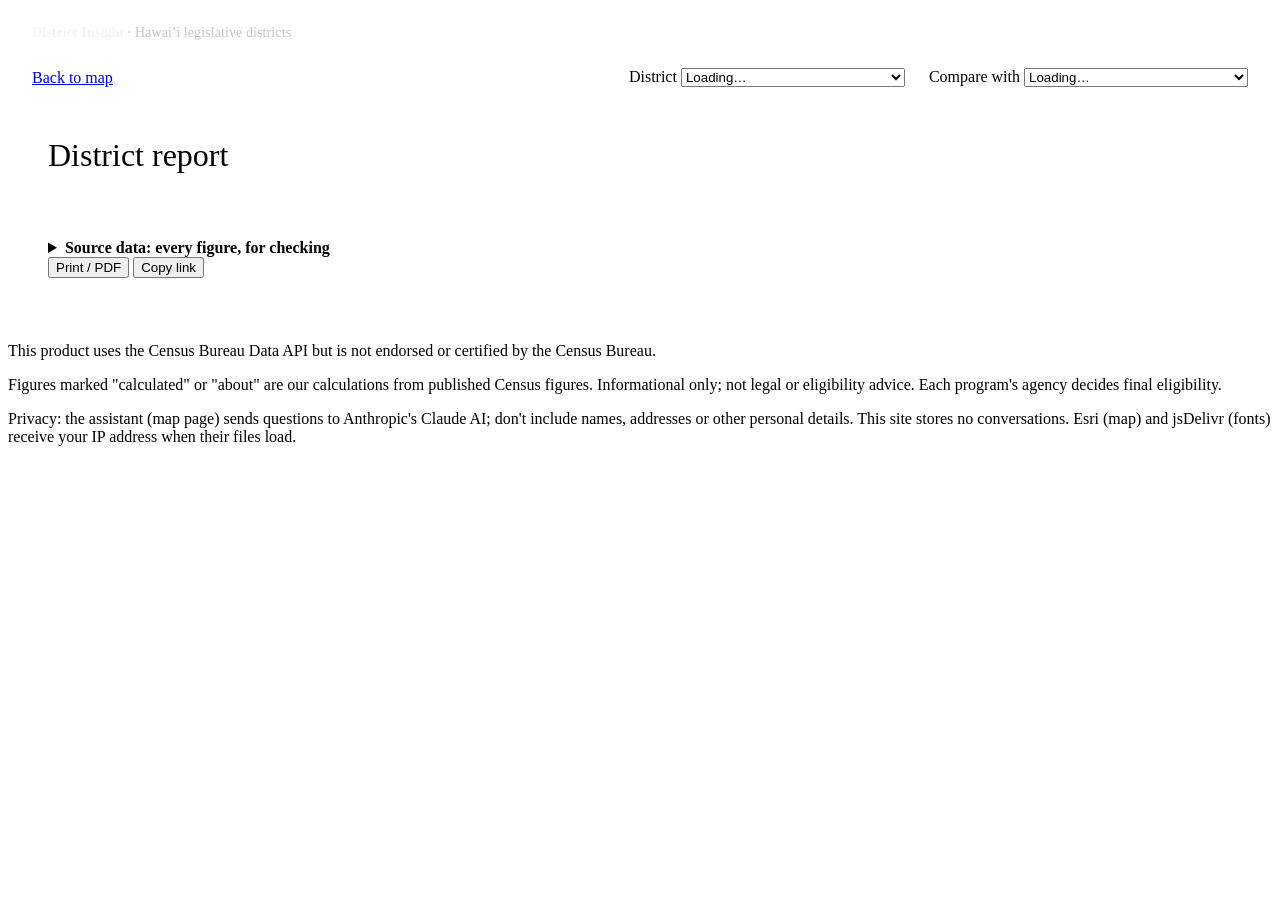
==== commit c414f40c: "Consolidate ui and comparison features" ====
--- a/web/report.html
+++ b/web/report.html
@@ -85,7 +85,8 @@
       table.pair td::before { content: attr(data-label); grid-row: 1 / span 4; font-size: 0.75rem; letter-spacing: 0.32px; color: var(--muted); }
     }
     @media print {
-      .shell, .bar, .tabs, .actions, .from-q { display: none !important; }
+      .shell, .bar, .tabs, .actions, .from-q, .cs-switch { display: none !important; }
+
       .print-only { display: block; }
       main { max-width: none; padding: 0; }
       #pair { grid-template-columns: 1fr 1fr; }
@@ -118,19 +119,19 @@
     <div class="tabs" role="tablist" aria-label="Report views" id="tabs"></div>
     <section id="panel" role="tabpanel" tabindex="0" aria-live="polite"></section>
     <details id="all">
-      <summary>Source data: every figure and how to check it</summary>
+      <summary>Source data: every figure, for checking</summary>
       <div class="inner" id="all-inner"></div>
     </details>
     <div class="actions">
-      <button class="btn i-print" type="button" id="print">Print or save as PDF</button>
-      <button class="btn secondary i-copy" type="button" id="copy">Copy link to this report</button>
+      <button class="btn i-print" type="button" id="print">Print / PDF</button>
+      <button class="btn secondary i-copy" type="button" id="copy">Copy link</button>
     </div>
   </main>
 
   <footer class="site-footer">
     <p>This product uses the Census Bureau Data API but is not endorsed or certified by the Census Bureau.</p>
-    <p>Percentages and margins of error marked "calculated" or "about" are our own calculations from published Census figures. Informational only; not legal or eligibility advice. Final program eligibility is always decided by the program's agency.</p>
-    <p>Privacy: the research assistant on the map page sends your questions to Anthropic's Claude AI service to answer them. Please don't include names, addresses or other personal details. Conversations are not stored by this site. Loading the map and fonts also shares your IP address with Esri (the map library) and jsDelivr (the font service), as any website does when it loads files from them.</p>
+    <p>Figures marked "calculated" or "about" are our calculations from published Census figures. Informational only; not legal or eligibility advice. Each program's agency decides final eligibility.</p>
+    <p>Privacy: the assistant (map page) sends questions to Anthropic's Claude AI; don't include names, addresses or other personal details. This site stores no conversations. Esri (map) and jsDelivr (fonts) receive your IP address when their files load.</p>
   </footer>
 
   <script type="module" src="/js/report-page.js"></script>
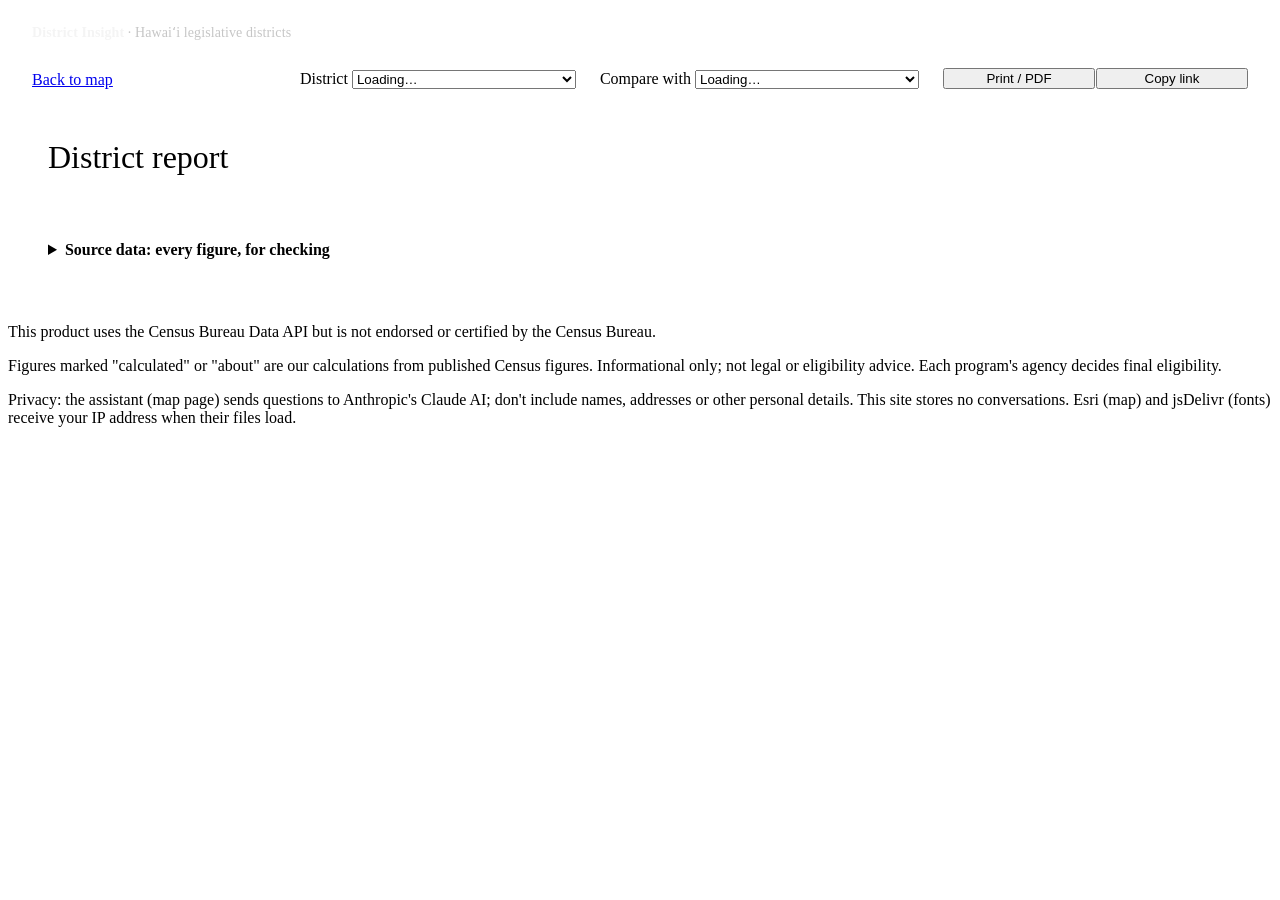
==== commit 1f7bd3e0: "Make more visible for who is eligible for benefits" ====
--- a/web/report.html
+++ b/web/report.html
@@ -32,8 +32,11 @@
                          border: 0; border-bottom: 2px solid var(--border); background: transparent; color: var(--muted); cursor: pointer; }
     .tabs [role="tab"]:hover { color: var(--text); border-bottom-color: var(--border-strong); }
     .tabs [role="tab"][aria-selected="true"] { color: var(--text); font-weight: 600; border-bottom-color: var(--accent); }
+    .bar-actions { display: flex; gap: 1px; }
+    .bar-actions .btn { min-width: 9.5rem; }
 
     .blurb { margin: 0 0 0.5rem; font-size: 1rem; }
+    #panel .facts { grid-template-columns: repeat(auto-fill, minmax(min(21rem, 100%), 1fr)); }
     .notes { margin: 0 0 1rem; }
     .notes p { margin: 0.25rem 0; }
     .block { margin-top: 2.5rem; }
@@ -65,12 +68,12 @@
     @media (max-width: 600px) {
       .shell { padding: 0 1rem; }
       .bar { padding: 0.75rem 1rem 1rem; }
-      .bar .field, .bar select { width: 100%; }
+      .bar .field, .bar select, .bar-actions { width: 100%; }
+      .bar-actions .btn { flex: 1 1 0; min-width: 0; }
       main { padding: 1.5rem 1rem; }
       h1 { font-size: 1.75rem; }
       .facts { grid-template-columns: 1fr; }
       #pair { grid-template-columns: 1fr; }
-      .actions .btn { flex: 1 1 100%; }
     }
     /* Narrow screens: each measure becomes a tile; the column name moves in front of each value. */
     @media screen and (max-width: 600px) {
@@ -85,7 +88,7 @@
       table.pair td::before { content: attr(data-label); grid-row: 1 / span 4; font-size: 0.75rem; letter-spacing: 0.32px; color: var(--muted); }
     }
     @media print {
-      .shell, .bar, .tabs, .actions, .from-q, .cs-switch { display: none !important; }
+      .shell, .bar, .tabs, .from-q, .cs-switch { display: none !important; }
 
       .print-only { display: block; }
       main { max-width: none; padding: 0; }
@@ -106,6 +109,10 @@
       <label for="vs">Compare with</label>
       <select id="vs"><option value="">Loading…</option></select>
     </div>
+    <div class="bar-actions">
+      <button class="btn i-print" type="button" id="print">Print / PDF</button>
+      <button class="btn secondary i-copy" type="button" id="copy">Copy link</button>
+    </div>
   </header>
 
   <main id="main">
@@ -122,10 +129,6 @@
       <summary>Source data: every figure, for checking</summary>
       <div class="inner" id="all-inner"></div>
     </details>
-    <div class="actions">
-      <button class="btn i-print" type="button" id="print">Print / PDF</button>
-      <button class="btn secondary i-copy" type="button" id="copy">Copy link</button>
-    </div>
   </main>
 
   <footer class="site-footer">
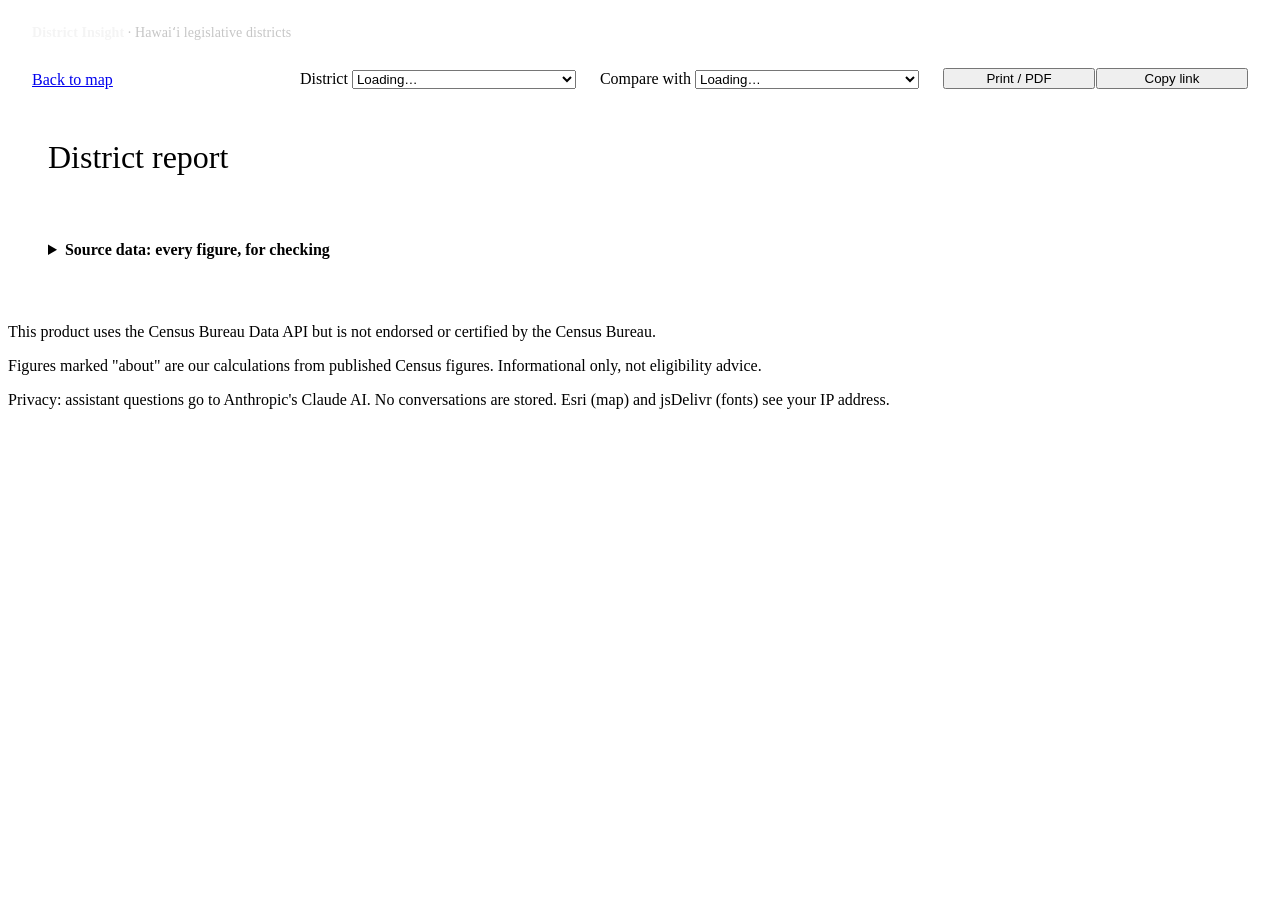
==== commit 685dde1d: "Implement more title changes" ====
--- a/web/report.html
+++ b/web/report.html
@@ -133,8 +133,8 @@
 
   <footer class="site-footer">
     <p>This product uses the Census Bureau Data API but is not endorsed or certified by the Census Bureau.</p>
-    <p>Figures marked "calculated" or "about" are our calculations from published Census figures. Informational only; not legal or eligibility advice. Each program's agency decides final eligibility.</p>
-    <p>Privacy: the assistant (map page) sends questions to Anthropic's Claude AI; don't include names, addresses or other personal details. This site stores no conversations. Esri (map) and jsDelivr (fonts) receive your IP address when their files load.</p>
+    <p>Figures marked "about" are our calculations from published Census figures. Informational only, not eligibility advice.</p>
+    <p>Privacy: assistant questions go to Anthropic's Claude AI. No conversations are stored. Esri (map) and jsDelivr (fonts) see your IP address.</p>
   </footer>
 
   <script type="module" src="/js/report-page.js"></script>
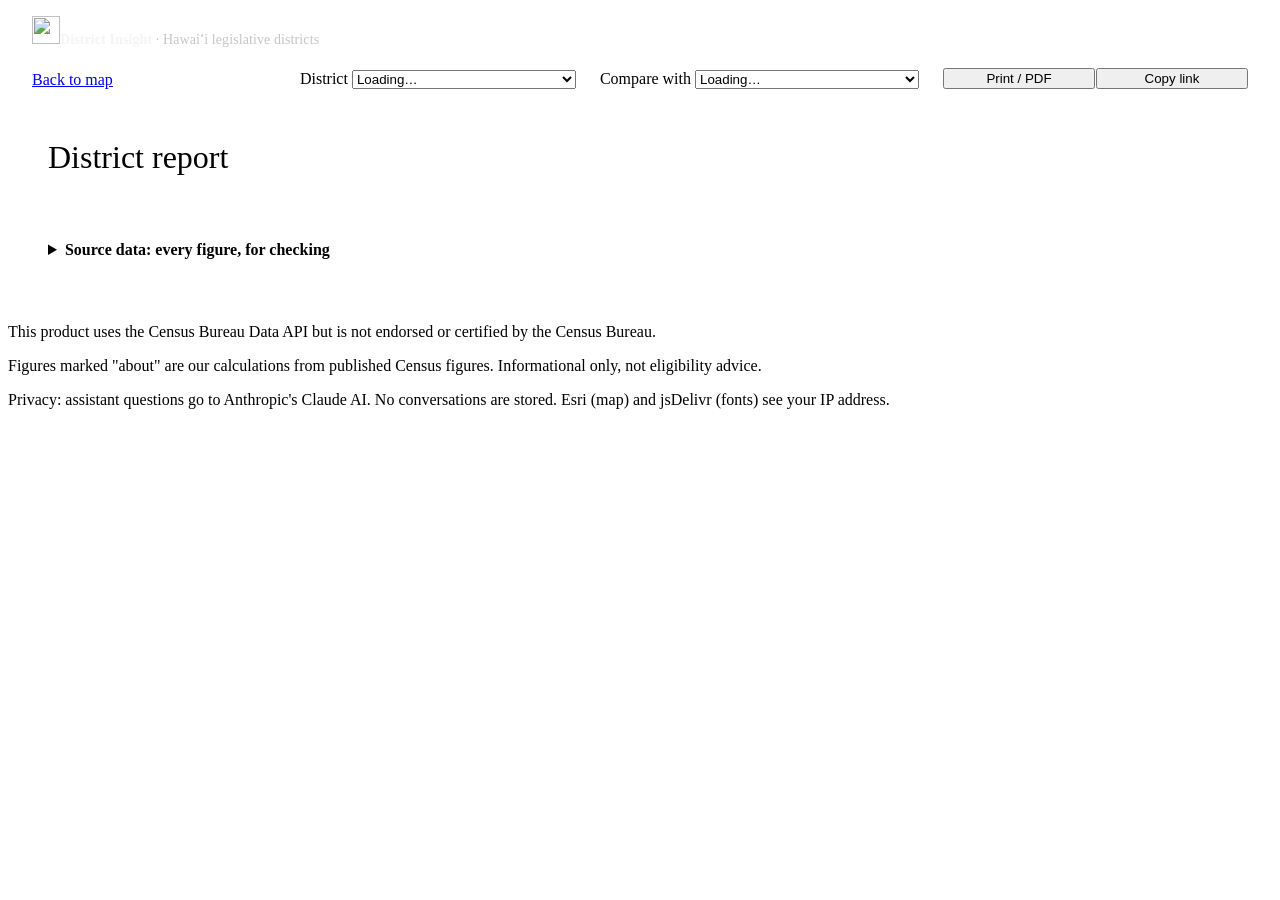
==== commit fb03acfa: "Final touches to map and print" ====
--- a/web/report.html
+++ b/web/report.html
@@ -3,15 +3,17 @@
 <head>
   <meta charset="utf-8">
   <meta name="viewport" content="width=device-width, initial-scale=1">
+  <link rel="icon" type="image/svg+xml" href="/favicon.svg">
   <title>District report · District Insight</title>
   <link rel="stylesheet" href="/css/base.css">
+  <link rel="stylesheet" href="/css/print-builder.css">
   <style>
     /* Carbon UI shell (dark 48px) above a white control bar */
     .shell { background: var(--shell); min-height: 3rem; display: flex; align-items: center; padding: 0 1.5rem; }
     .brand { font-size: 0.875rem; font-weight: 600; letter-spacing: 0.1px; color: #f4f4f4; text-decoration: none; }
     .brand span { font-weight: 400; color: #c6c6c6; }
     .brand:hover { color: #fff; }
-    .bar { background: var(--bg); border-bottom: 1px solid var(--border); padding: 0.75rem 1.5rem 1rem;
+    .bar { padding: 0.75rem 1.5rem 1rem;
            display: flex; flex-wrap: wrap; align-items: end; gap: 1rem 1.5rem; }
     .bar #back { margin-right: auto; padding-left: 0; }
     .bar select { min-width: 14rem; }
@@ -98,8 +100,8 @@
   </style>
 </head>
 <body>
-  <div class="shell"><a class="brand" href="/">District Insight <span>· Hawaiʻi legislative districts</span></a></div>
-  <header class="bar">
+  <div class="shell"><a class="brand" href="/"><img class="brand-mark" src="/favicon.svg" alt="" width="28" height="28">District Insight <span>· Hawaiʻi legislative districts</span></a></div>
+  <header class="bar nav-glass">
     <a class="btn ghost i-back" id="back" href="/">Back to map</a>
     <div class="field">
       <label for="district">District</label>
@@ -137,6 +139,7 @@
     <p>Privacy: assistant questions go to Anthropic's Claude AI. No conversations are stored. Esri (map) and jsDelivr (fonts) see your IP address.</p>
   </footer>
 
+  <script type="module" src="/js/nav.js"></script>
   <script type="module" src="/js/report-page.js"></script>
 </body>
 </html>
